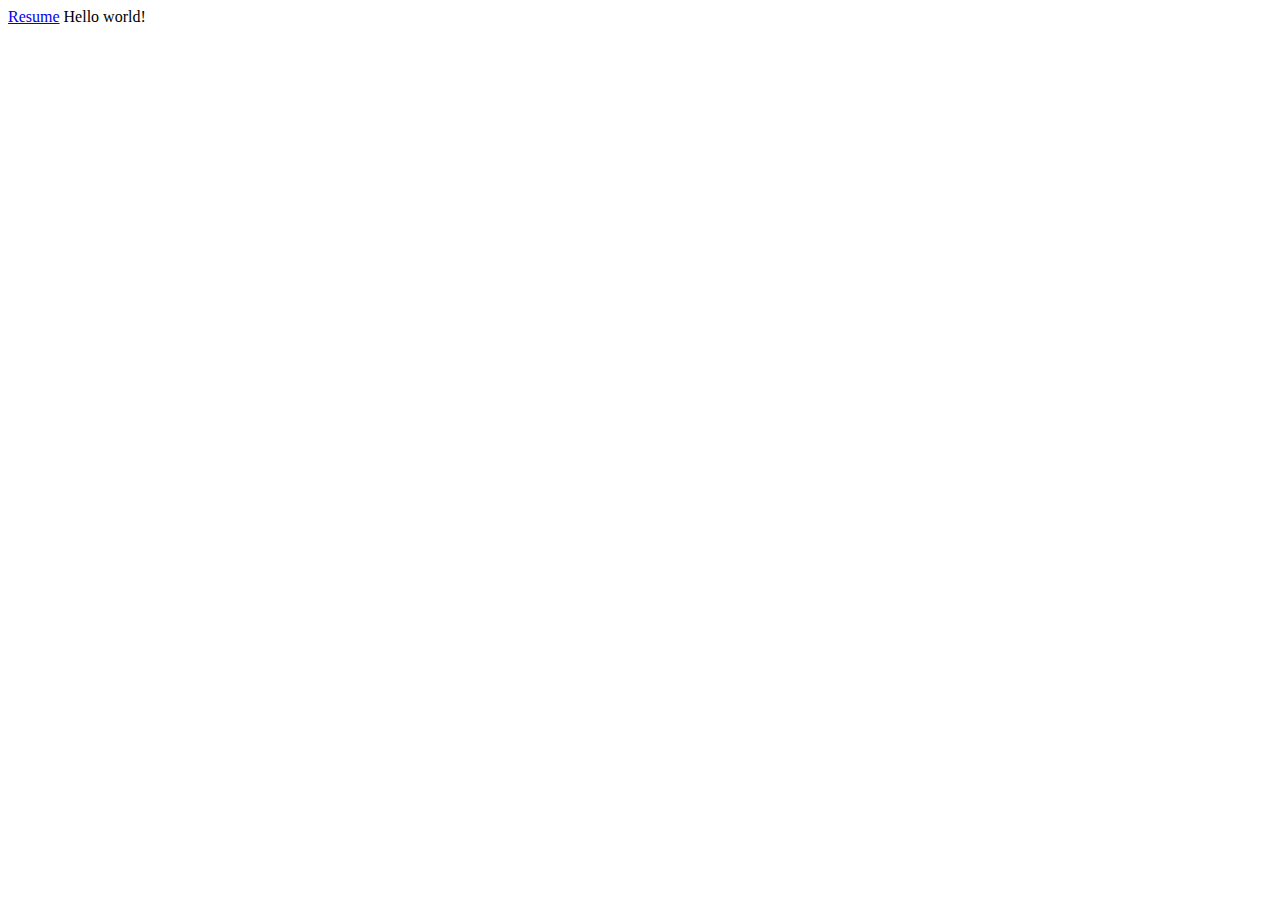
==== index.html @ b1461a8e "Edited index and added resume" ====
<!DOCTYPE html>

<html lang=”en”>
       <head>
             <meta charset=”utf-8”>
             <title> Index </title>
       </head>
<a href="file:///C:/Users/wnxsh/Desktop/HW2/resume.html">Resume</a>
       <body>
              Hello world!
       </body>
</html>
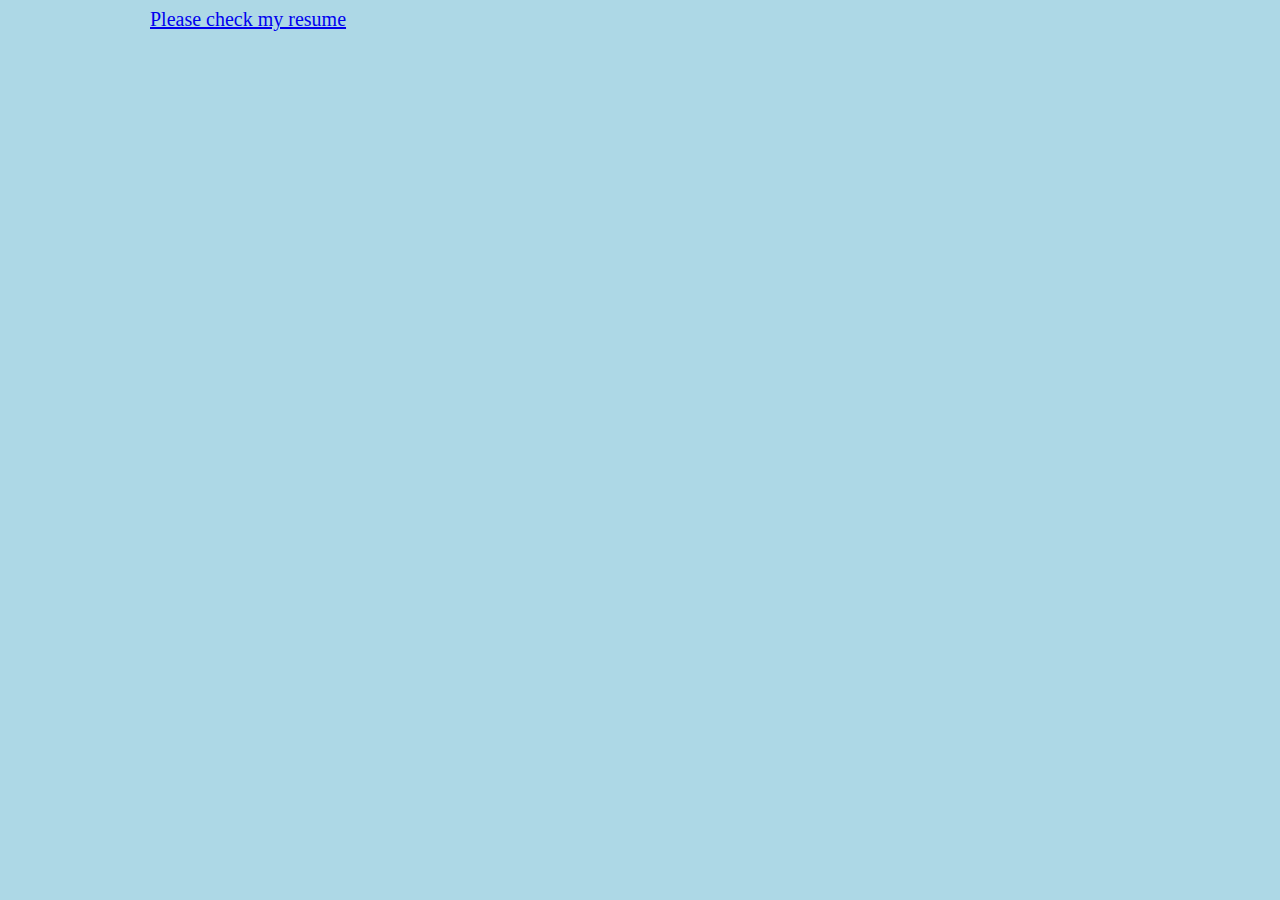
==== commit 47d9b43b: "Editing finished" ====
--- a/index.html
+++ b/index.html
@@ -1,12 +1,13 @@
 <!DOCTYPE html>
 
 <html lang=”en”>
-       <head>
+<a href="file:///C:/Users/wnxsh/Desktop/HW2/resume.html">Please check my resume</a>
+       
              <meta charset=”utf-8”>
              <title> Index </title>
-       </head>
-<a href="file:///C:/Users/wnxsh/Desktop/HW2/resume.html">Resume</a>
-       <body>
-              Hello world!
-       </body>
+       
+<head></head>
+       <body><link rel="stylesheet" type="text/css" href="mystyle.css"></body>
+             
+       
 </html>
--- a/mystyle.css
+++ b/mystyle.css
@@ -0,0 +1,17 @@
+
+body {background-color: lightblue;margin-left:150px;margin-right:150px;text-align:left:}
+a{font-size:20px;}
+h1 {color: navy;
+  margin-left: 20px;
+	font-size: 3rem;text-transform: capitalize;text-shadow: -1px -1px 1px #aaa,
+                     0px 2px 1px rgba(0,0,0,0.5),
+                     2px 2px 2px rgba(0,0,0,0.7),
+                     0px 0px 3px rgba(0,0,0,0.4);
+        text-align: center;
+		 }
+h2{color:black;text-align:center;font-size:18px}
+div {text-align:left;width: 800px; border: 1px solid black; margin:auto;"}
+
+
+
+
